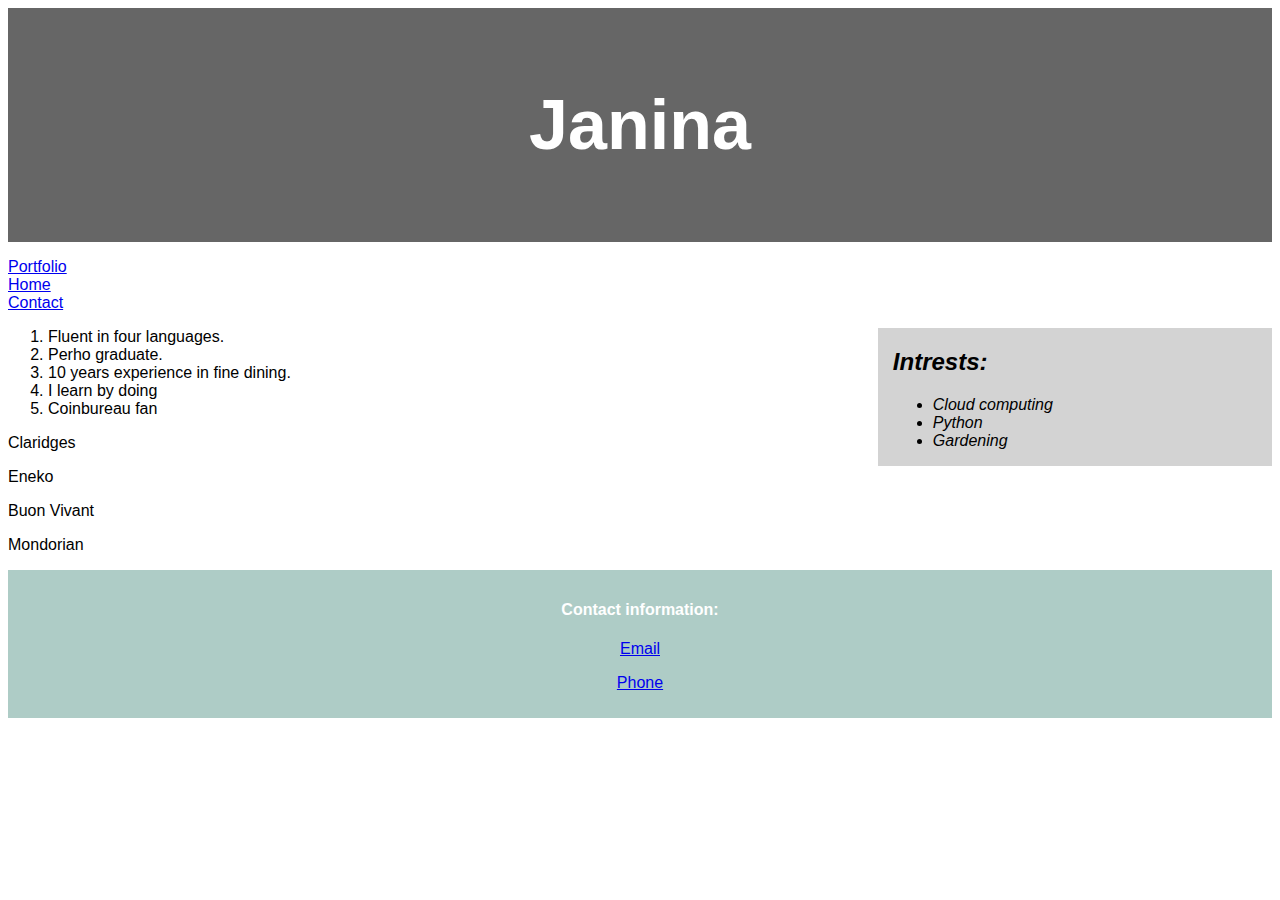
==== index.html @ 52c7a31d "Update index.html" ====
<!DOCTYPE html>
<html lang="en">
<head> <link rel="stylesheet" href="style1.css"> 
<title>index</title>
   </head>
   
<body>
      
<header>
  <h1>Janina</h1>
     </header>

  <nav>
    <ul>
      <li><a href="https://ethdit.github.io/jcat/portfolio#top">Portfolio</a></li>
       <li><a href="https://ethdit.github.io/jcat/index">Home</a></li>
        <li><a href="#contact">Contact</a></li>
    </ul>
  </nav>


<aside> <h2>Intrests:</h2>

                 <ul>
                   <li>Cloud computing</li>
                   <li>Python</li>
                  <li>Gardening</li>
                    </ul>  
  </aside>
   
   <ol>
      <li> Fluent in four languages.</li>
      <li> Perho graduate.</li>
      <li> 10 years experience in fine dining.</li>
      <li> I learn by doing </li>
      <li> Coinbureau fan </li> 
   </ol>


<article> <p> Claridges </p> </article>
<article> <p> Eneko </p> </article>
<article> <p> Buon Vivant </p></article>
<article> <p> Mondorian </p></article>

 <footer id="contact" />
<h4>Contact information:</h4>
  <p><a href="email@gmail.com">Email</a></p>
  <p><a href="tel:+123456789">Phone</a></p>
</ul>

</footer>
     
         
    </body>
</html>
---- style1.css ----
body {
  font-family: Arial, Helvetica, sans-serif;
}

/* Style the header */
header {
  background-color: #666;
  padding: 30px;
  text-align: center;
  font-size: 35px;
  color: white;
}

/* Style the list inside the menu */
nav ul {
  list-style-type: none;
  padding: 0;
}

article {
  float: center;
  background-color:##9ba6a5;
  
}

aside {
  width: 30%;
  padding-left: 15px;
  margin-left: 15px;
  float: right;
  font-style: italic;
  background-color: lightgray;
}

/* Style the footer */
footer {
  background-color:  #aeccc6;
  padding: 10px;
  text-align: center;
  color: white;
}
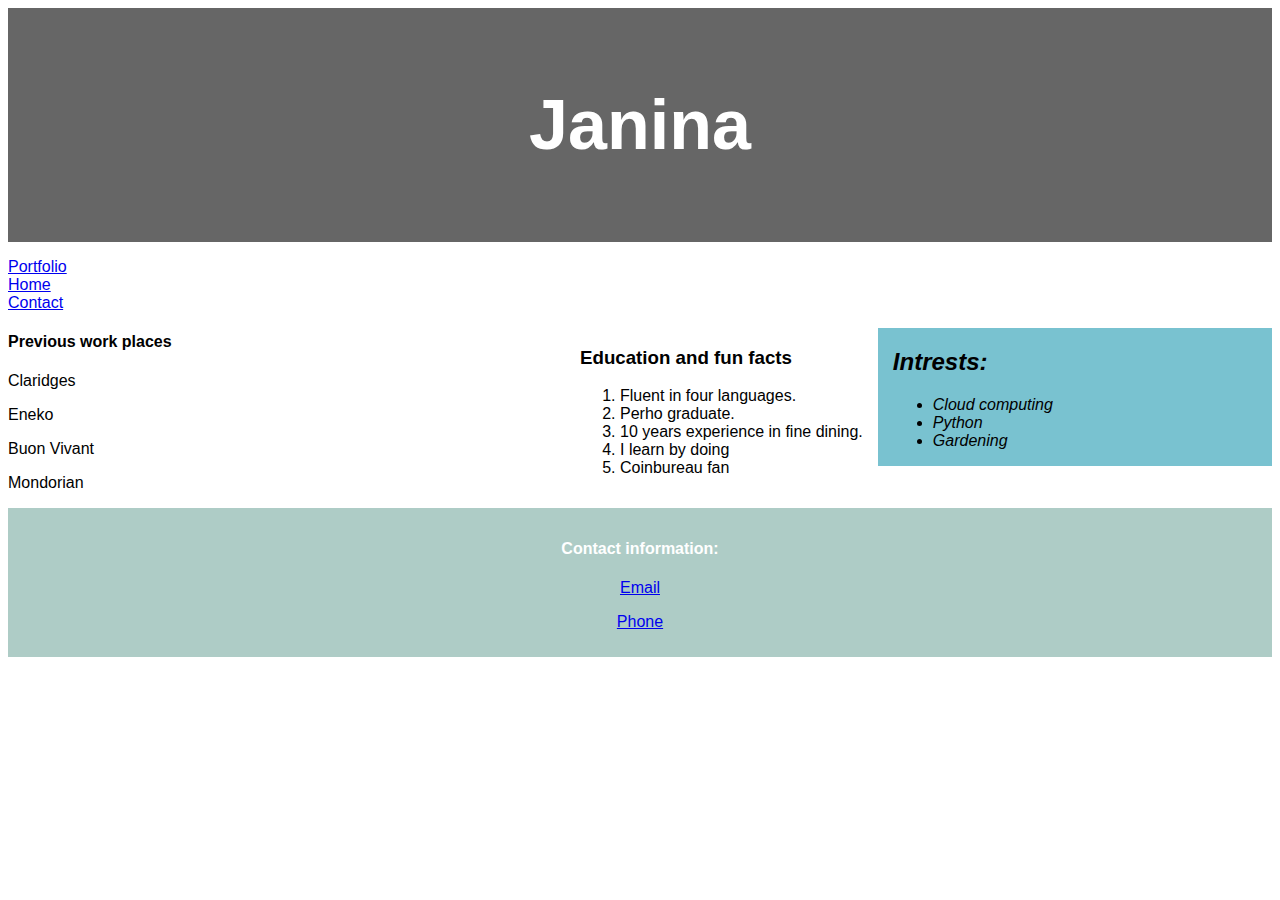
==== commit ea268319: "Update index.html" ====
--- a/index.html
+++ b/index.html
@@ -28,6 +28,10 @@
                     </ul>  
   </aside>
    
+   <section>
+     
+      <h3> Education and fun facts</h3>
+   
    <ol>
       <li> Fluent in four languages.</li>
       <li> Perho graduate.</li>
@@ -35,7 +39,9 @@
       <li> I learn by doing </li>
       <li> Coinbureau fan </li> 
    </ol>
-
+   </section>
+   
+   <h4> Previous work places</h4>
 
 <article> <p> Claridges </p> </article>
 <article> <p> Eneko </p> </article>
--- a/style1.css
+++ b/style1.css
@@ -31,7 +31,12 @@
   margin-left: 15px;
   float: right;
   font-style: italic;
-  background-color: lightgray;
+  background-color: #79c2d0;
+}
+
+section { 
+  float: right; 
+  backroung-color: #53a8b6;
 }
 
 /* Style the footer */
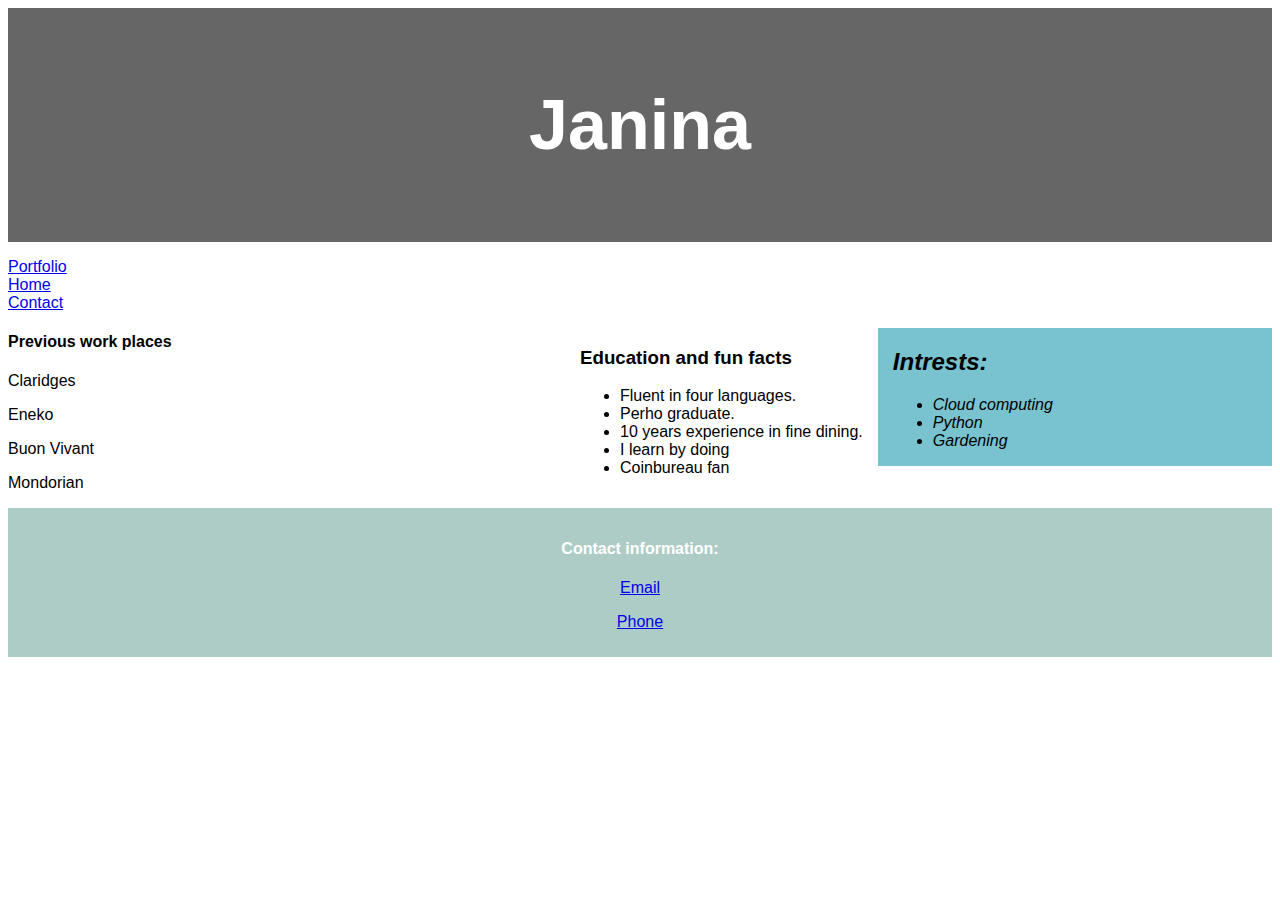
==== commit 4425c79f: "Update index.html" ====
--- a/index.html
+++ b/index.html
@@ -32,13 +32,13 @@
      
       <h3> Education and fun facts</h3>
    
-   <ol>
+   <ul>
       <li> Fluent in four languages.</li>
       <li> Perho graduate.</li>
       <li> 10 years experience in fine dining.</li>
       <li> I learn by doing </li>
       <li> Coinbureau fan </li> 
-   </ol>
+   </ul>
    </section>
    
    <h4> Previous work places</h4>
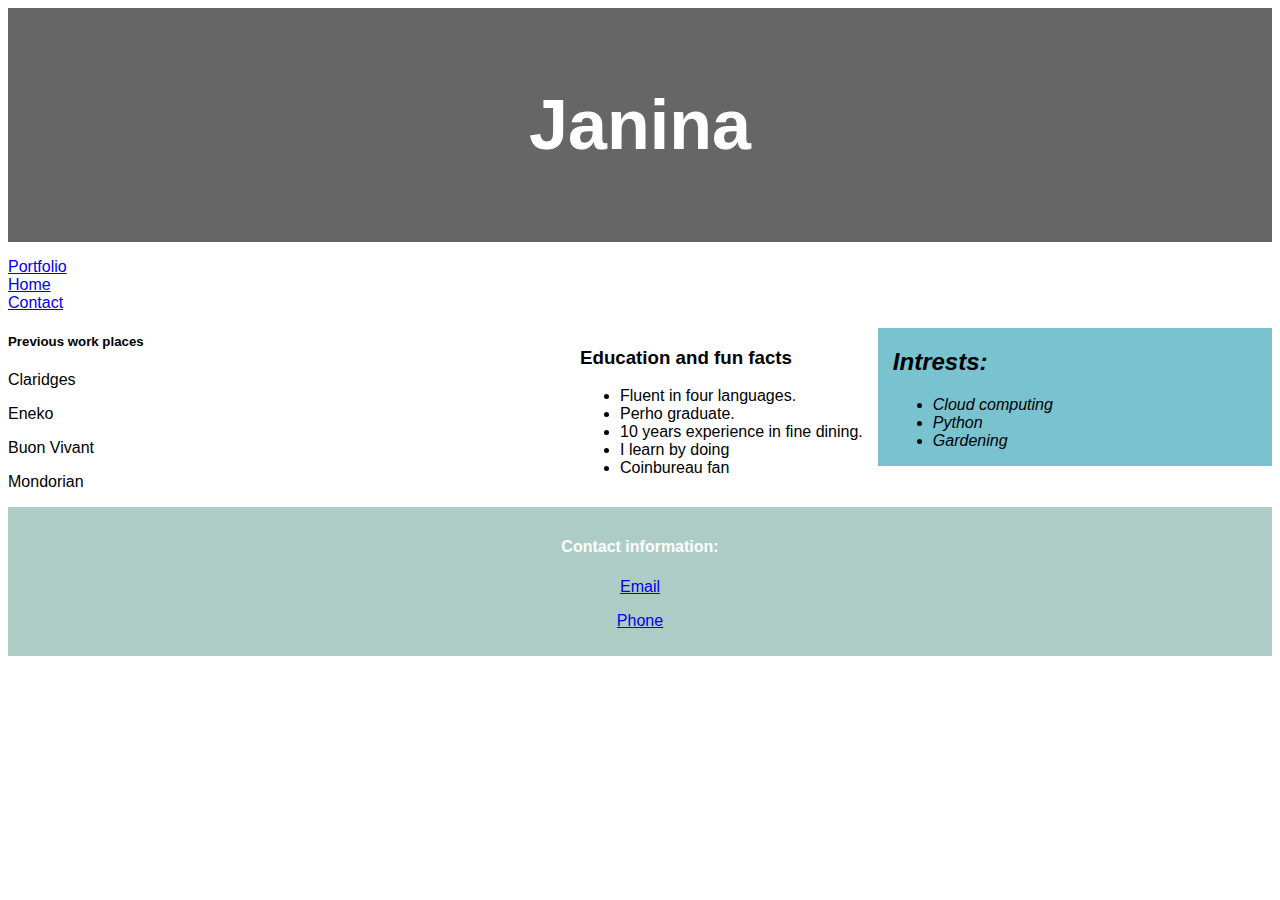
==== commit 821bfb78: "Update index.html" ====
--- a/index.html
+++ b/index.html
@@ -41,7 +41,7 @@
    </ul>
    </section>
    
-   <h4> Previous work places</h4>
+   <h5> Previous work places</h5>
 
 <article> <p> Claridges </p> </article>
 <article> <p> Eneko </p> </article>
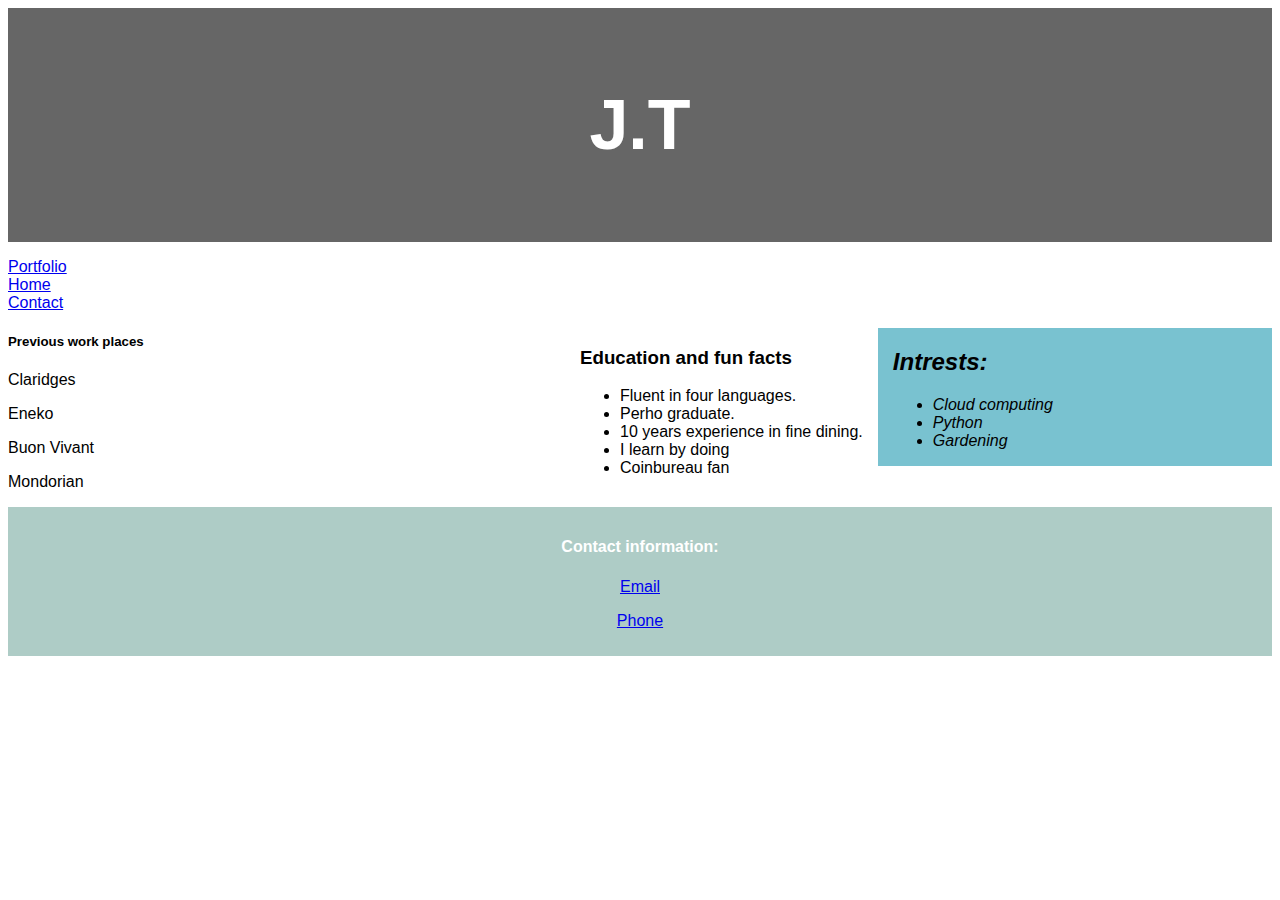
==== commit c7a131a4: "Update index.html" ====
--- a/index.html
+++ b/index.html
@@ -7,7 +7,7 @@
 <body>
       
 <header>
-  <h1>Janina</h1>
+  <h1>J.T</h1>
      </header>
 
   <nav>
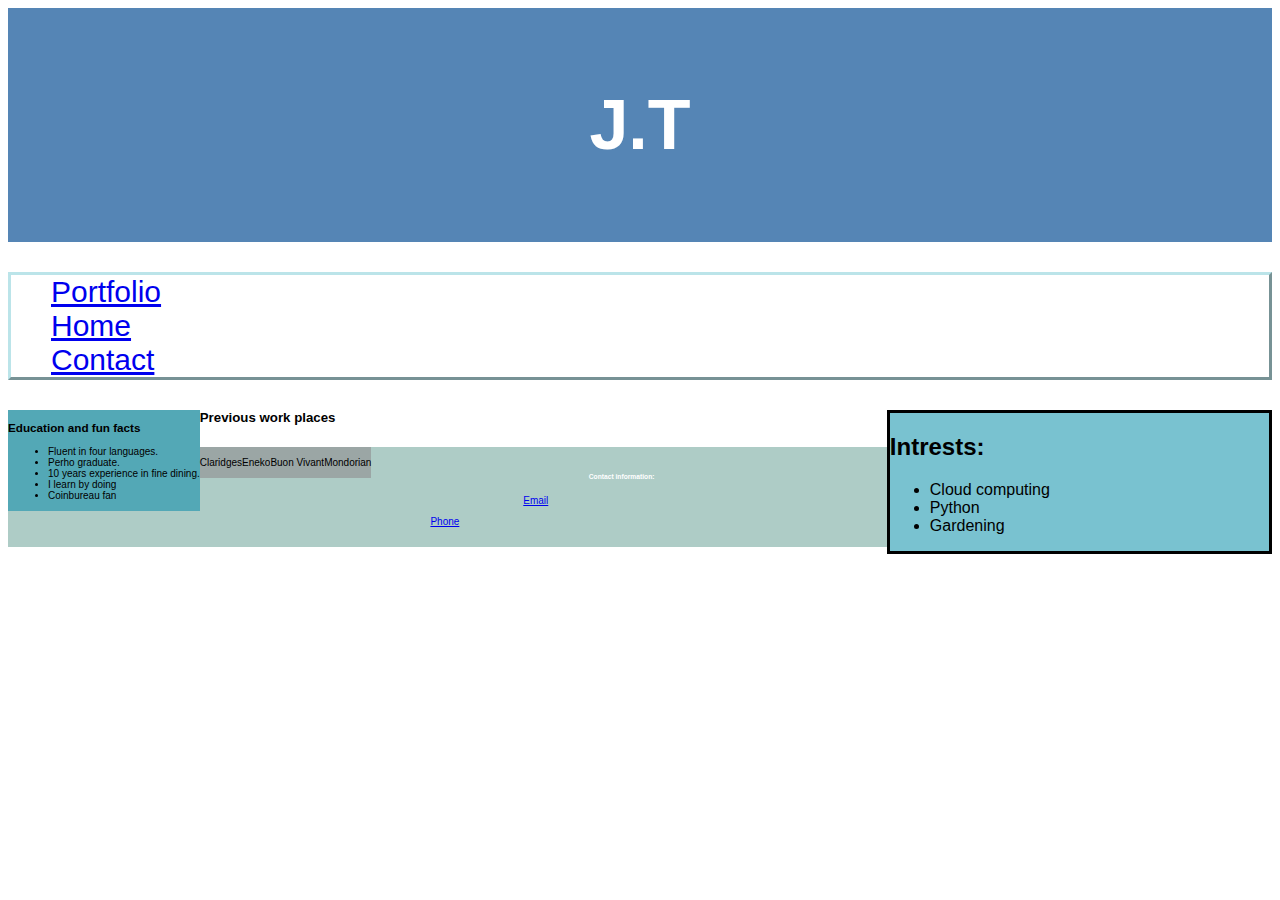
==== commit 3a4f5bc7: "Update index.html" ====
--- a/index.html
+++ b/index.html
@@ -49,7 +49,7 @@
 <article> <p> Mondorian </p></article>
 
  <footer id="contact" />
-<h4>Contact information:</h4>
+<h6>Contact information:</h6>
   <p><a href="email@gmail.com">Email</a></p>
   <p><a href="tel:+123456789">Phone</a></p>
 </ul>
--- a/style1.css
+++ b/style1.css
@@ -4,47 +4,57 @@
   font-family: Arial, Helvetica, sans-serif;
 }
 
-/* Style the header */
 header {
-  background-color: #666;
+  background-color: #5585b5;
+  color: white;
+  font-size: 35px;
   padding: 30px;
   text-align: center;
-  font-size: 35px;
-  color: white;
-}
+  
+ }
 
-/* Style the list inside the menu */
 nav ul {
+  border-color:#bbe4e9;
+  border-style:outset;
+  font-family: Arial, Helvetica, sans-serif;
+  font-size: 30px;
   list-style-type: none;
-  padding: 0;
+  padding: 30;
 }
 
 article {
-  float: center;
-  background-color:##9ba6a5;
-  
-}
+  background-color:#9ba6a5;
+  float: left;
+  font-family: Arial, Helvetica, sans-serif;
+  font-size: 10px;
+  }
 
 aside {
+  background-color: #79c2d0;
+  border-color:black;
+  border-style:solid; 
+  float: right;
+  font-family: Arial, Helvetica, sans-serif;
+  margin-left: 15px;
   width: 30%;
-  padding-left: 15px;
-  margin-left: 15px;
-  float: right;
-  font-style: italic;
-  background-color: #79c2d0;
 }
 
 section { 
-  float: right; 
-  backroung-color: #53a8b6;
+  background-color:#53a8b6;
+  float: left; 
+  font-family: Arial, Helvetica, sans-serif;
+  font-size: 10px;
 }
 
-/* Style the footer */
+
 footer {
-  background-color:  #aeccc6;
+  background-color:#aeccc6;
+  color: white;
+  font-family: Arial, Helvetica, sans-serif;
+  font-size: 10px;
   padding: 10px;
   text-align: center;
-  color: white;
+  
 }
 
 
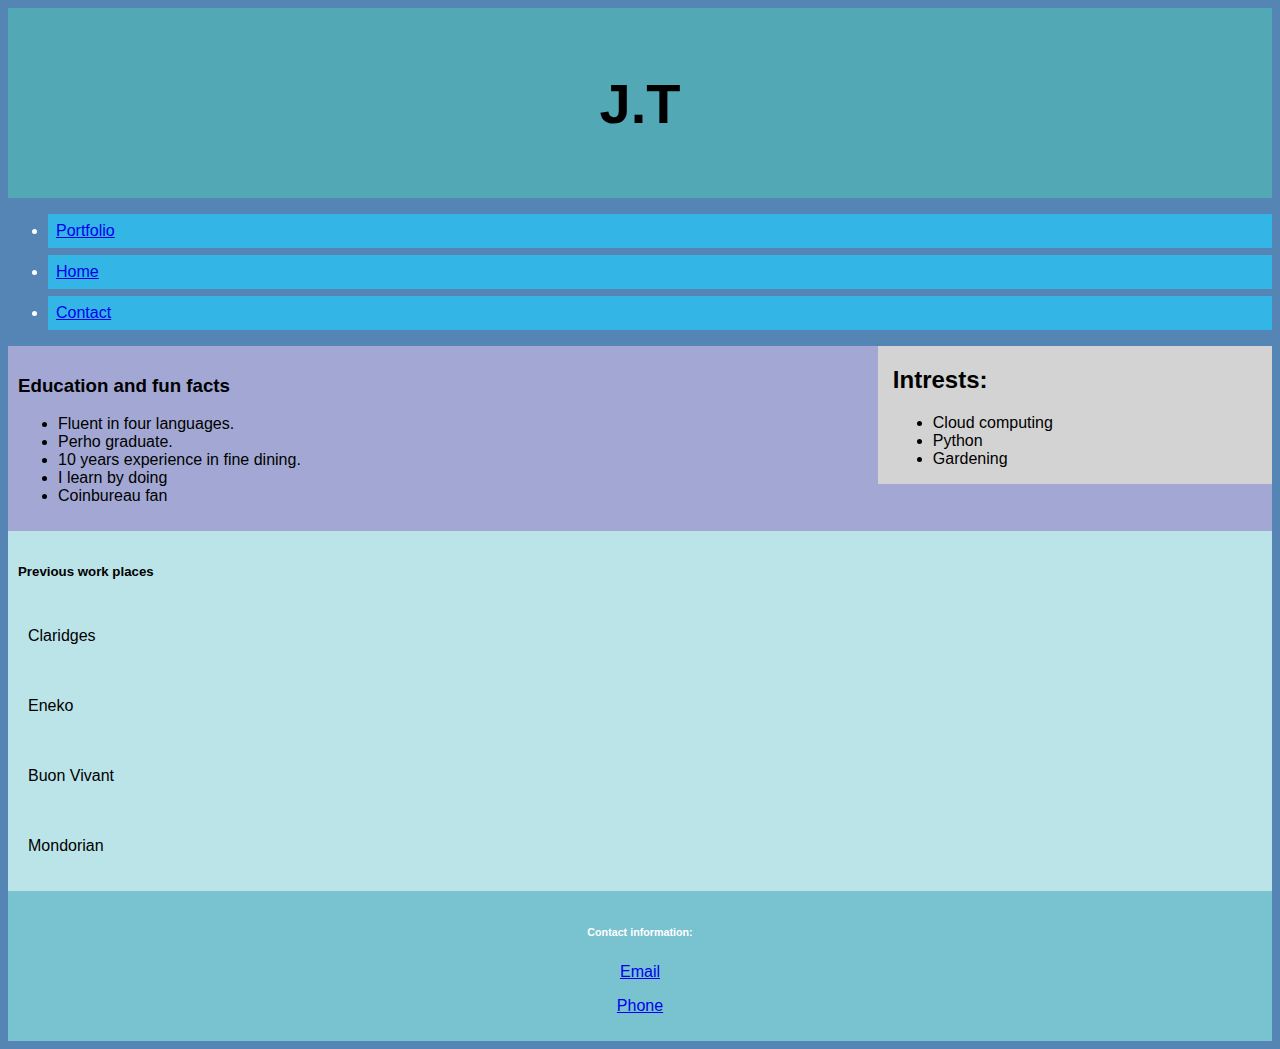
==== commit b7d9e1f1: "Update index.html" ====
--- a/index.html
+++ b/index.html
@@ -40,13 +40,15 @@
       <li> Coinbureau fan </li> 
    </ul>
    </section>
-   
+
+<article>
    <h5> Previous work places</h5>
-
 <article> <p> Claridges </p> </article>
 <article> <p> Eneko </p> </article>
 <article> <p> Buon Vivant </p></article>
 <article> <p> Mondorian </p></article>
+   </article>
+   
 
  <footer id="contact" />
 <h6>Contact information:</h6>
--- a/style1.css
+++ b/style1.css
@@ -1,61 +1,58 @@
 
 
-body {
-  font-family: Arial, Helvetica, sans-serif;
+body { background:#5585b5;
+       font-family: Arial, Helvetica;
 }
 
-header {
-  background-color: #5585b5;
-  color: white;
-  font-size: 35px;
-  padding: 30px;
-  text-align: center;
-  
- }
+header { 
+	background:#53a8b6;
+	 font-size:28px;
+	 padding: 25px;
+	 text-align: center;
+	
+}
 
-nav ul {
-  border-color:#bbe4e9;
-  border-style:outset;
-  font-family: Arial, Helvetica, sans-serif;
-  font-size: 30px;
+.nav ul {
   list-style-type: none;
-  padding: 30;
+  margin: 0;
+  padding: 0;
+}
+	
+nav li {
+  padding: 8px;
+  margin-bottom: 7px;
+  background-color: #33b5e5;
+  color: #ffffff;
+}
+.nav li:hover {
+  background-color: #0099cc;
+}
+
+aside {
+  width: 30%;
+  padding-left: 15px;
+  margin-left: 15px;
+  float: right;
+  font-style: times new roman;
+  background-color: lightgray;
 }
 
 article {
-  background-color:#9ba6a5;
-  float: left;
-  font-family: Arial, Helvetica, sans-serif;
-  font-size: 10px;
-  }
-
-aside {
-  background-color: #79c2d0;
-  border-color:black;
-  border-style:solid; 
-  float: right;
-  font-family: Arial, Helvetica, sans-serif;
-  margin-left: 15px;
-  width: 30%;
+  background-color: #bbe4e9;
+  padding: 10px;
 }
 
-section { 
-  background-color:#53a8b6;
-  float: left; 
-  font-family: Arial, Helvetica, sans-serif;
-  font-size: 10px;
+section{ 
+	background-color:#a2a8d3;
+	padding:10px;
 }
 
-
 footer {
-  background-color:#aeccc6;
+  background-color:#79c2d0;
   color: white;
-  font-family: Arial, Helvetica, sans-serif;
-  font-size: 10px;
   padding: 10px;
   text-align: center;
   
+	
 }
 
-
-
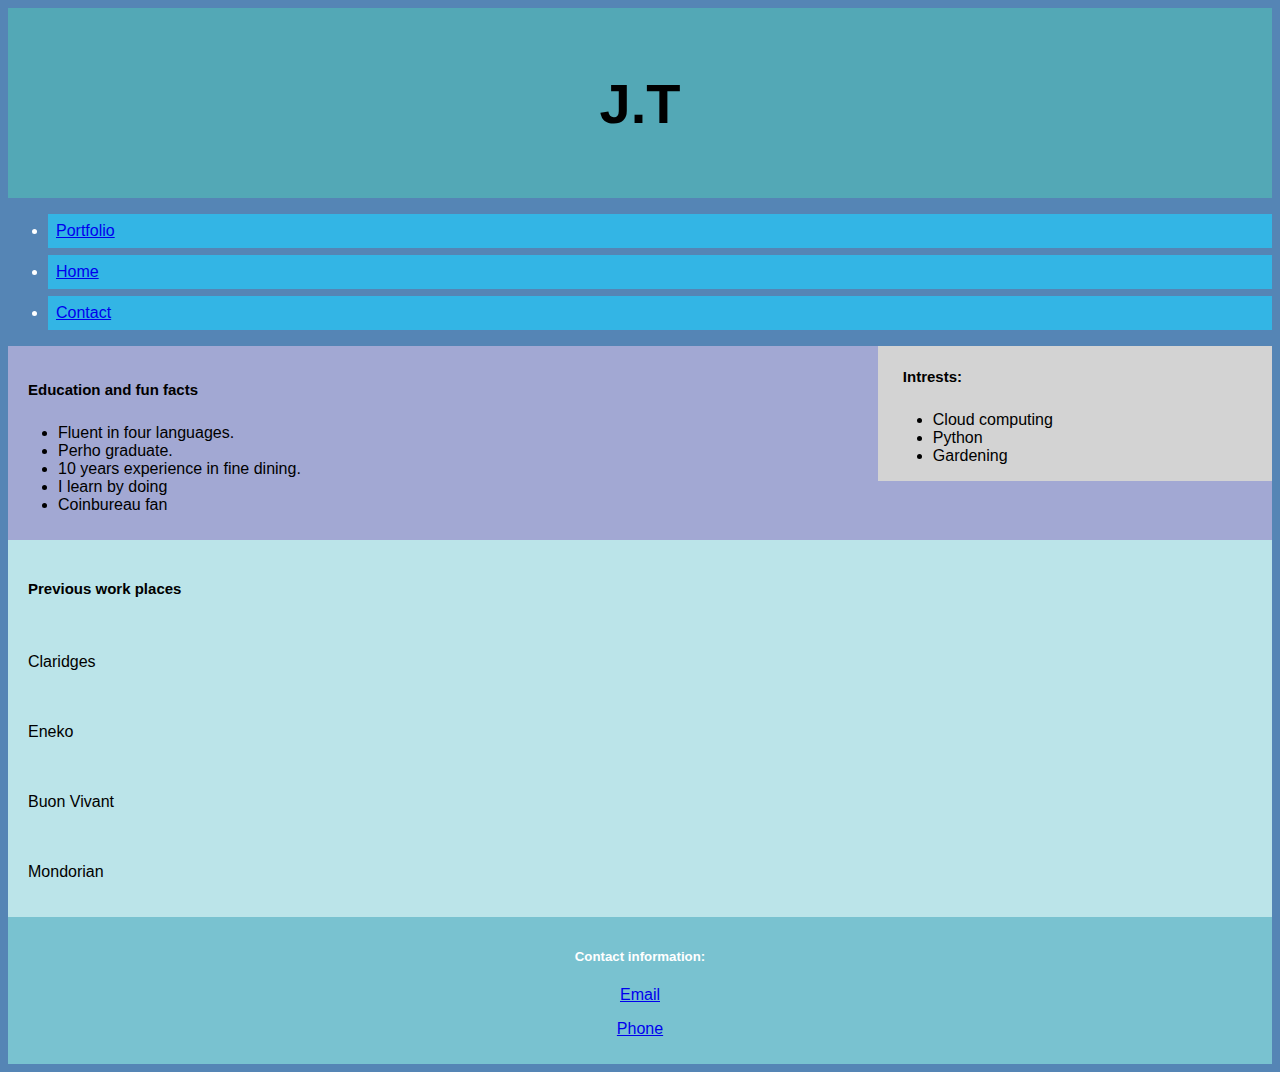
==== commit 82eabb3b: "Update index.html" ====
--- a/index.html
+++ b/index.html
@@ -42,7 +42,7 @@
    </section>
 
 <article>
-   <h5> Previous work places</h5>
+   <h4> Previous work places</h4>
 <article> <p> Claridges </p> </article>
 <article> <p> Eneko </p> </article>
 <article> <p> Buon Vivant </p></article>
@@ -51,7 +51,7 @@
    
 
  <footer id="contact" />
-<h6>Contact information:</h6>
+<h5>Contact information:</h5>
   <p><a href="email@gmail.com">Email</a></p>
   <p><a href="tel:+123456789">Phone</a></p>
 </ul>
--- a/style1.css
+++ b/style1.css
@@ -10,6 +10,11 @@
 	 padding: 25px;
 	 text-align: center;
 	
+}
+
+h2,h3,h4{
+	 font-size:15px;
+	 padding:10px;
 }
 
 .nav ul {
